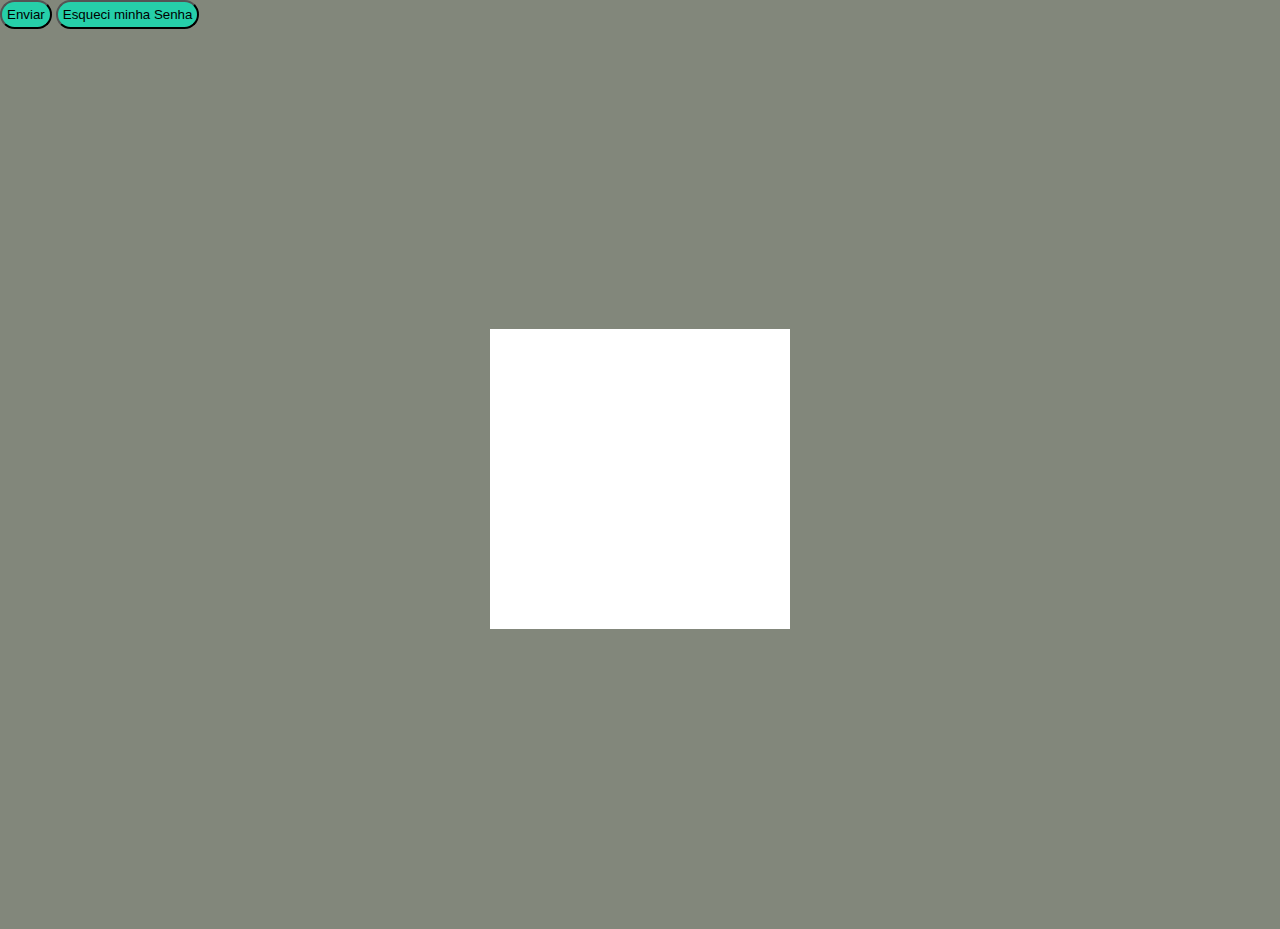
==== index.html @ 31743bc0 "Merge branch 'inputs' of https://github.com/Daviqrozz/Form-git into button" ====
<!DOCTYPE html>
<html lang="pt-BR">
<head>
    <link rel="stylesheet" href="style.css">
    <meta charset="UTF-8">
    <meta http-equiv="X-UA-Compatible" content="IE=edge">
    <meta name="viewport" content="width=device-width, initial-scale=1.0">
    <title>FormGit</title>
    <link rel="stylesheet" href="style.css">
</head>
<body>
    <form> 
        <button class="enviar" type="submit" name=" Enviar">Enviar</button>
        <button class="recuperar" type="submit" name="recuperar">Esqueci minha Senha</button>
</form>
<div class="Form">
    <div class="box"></div>
</div>
</body>
</body>
</html>
---- style.css ----
*{
padding: 0;
margin: 0;

}
body{
    background-color: grey;
}
.enviar{
    font-family: 'Kanit', sans-serif;
padding: 5px;
background-color: #26cfa9;
border-radius: 20px;

}
.recuperar{
    font-family: 'Kanit', sans-serif;
padding: 5px;
background-color: #26cfa9;
border-radius: 20px;

}
body{
    background-color:#82877b;
}
.Form{
    width: 100vw;
    height: 100vh;
    background-color:#82877b;
    display: flex;
    flex-direction: row;
    justify-content: center;
    align-items: center;
}
.box{
width: 300px;
height: 300px;
background: #fff;
}

>>>>>>> 3454d36e88f6871fccd0364625266bf9af1276a9
---- style.css ----
*{
padding: 0;
margin: 0;

}
body{
    background-color: grey;
}
.enviar{
    font-family: 'Kanit', sans-serif;
padding: 5px;
background-color: #26cfa9;
border-radius: 20px;

}
.recuperar{
    font-family: 'Kanit', sans-serif;
padding: 5px;
background-color: #26cfa9;
border-radius: 20px;

}
body{
    background-color:#82877b;
}
.Form{
    width: 100vw;
    height: 100vh;
    background-color:#82877b;
    display: flex;
    flex-direction: row;
    justify-content: center;
    align-items: center;
}
.box{
width: 300px;
height: 300px;
background: #fff;
}

>>>>>>> 3454d36e88f6871fccd0364625266bf9af1276a9
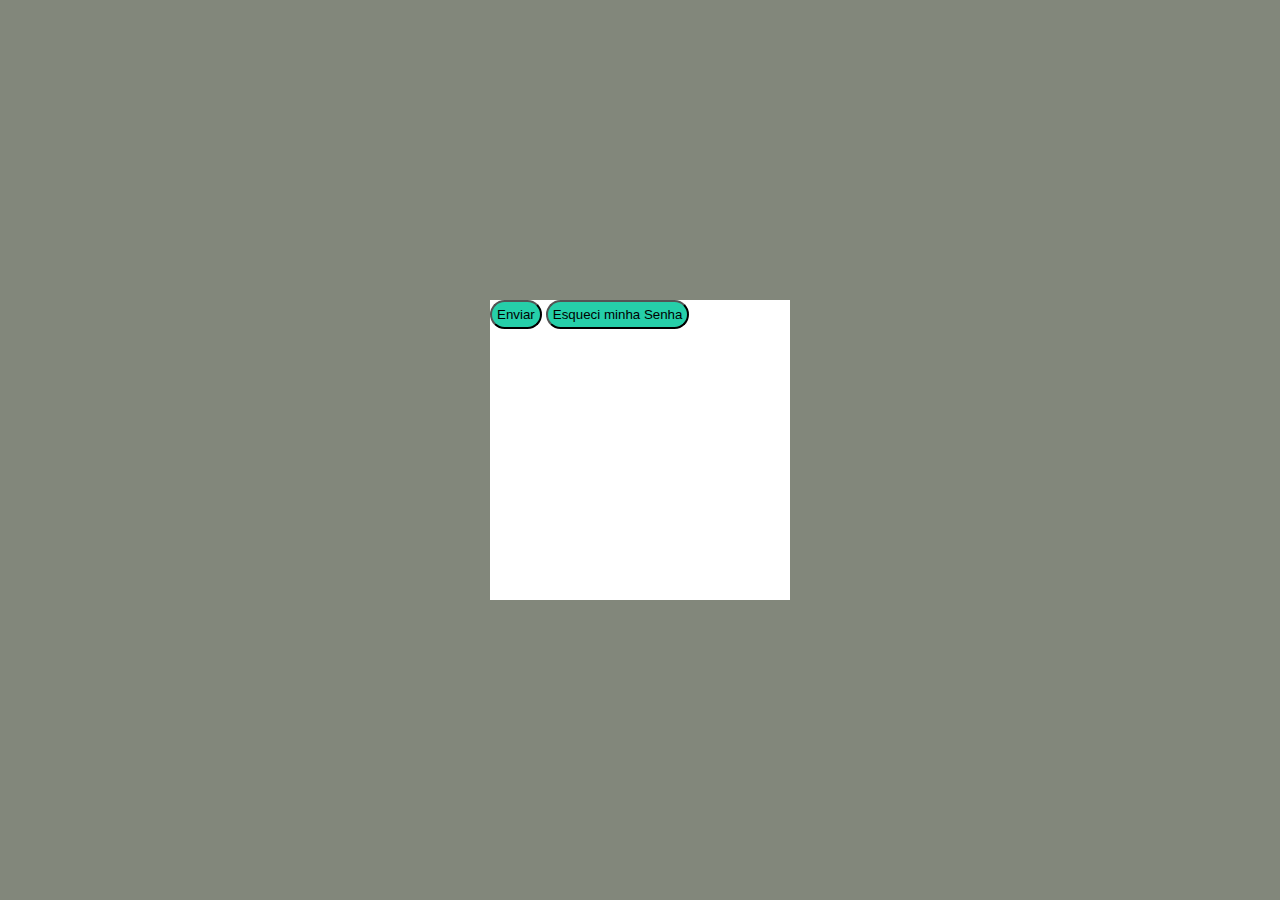
==== commit ee4c1dd9: "div centralizada recebida" ====
--- a/index.html
+++ b/index.html
@@ -10,12 +10,13 @@
 </head>
 <body>
     <form> 
+        
+</form>
+<div class="Form">
+    <div class="box">
         <button class="enviar" type="submit" name=" Enviar">Enviar</button>
         <button class="recuperar" type="submit" name="recuperar">Esqueci minha Senha</button>
-</form>
-<div class="Form">
-    <div class="box"></div>
+    </div>
 </div>
-</body>
-</body>
+
 </html>--- a/style.css
+++ b/style.css
@@ -2,9 +2,6 @@
 padding: 0;
 margin: 0;
 
-}
-body{
-    background-color: grey;
 }
 .enviar{
     font-family: 'Kanit', sans-serif;
@@ -23,6 +20,11 @@
 body{
     background-color:#82877b;
 }
+
+*{
+    padding: 0;
+    margin: 0;
+}
 .Form{
     width: 100vw;
     height: 100vh;
@@ -38,4 +40,3 @@
 background: #fff;
 }
 
->>>>>>> 3454d36e88f6871fccd0364625266bf9af1276a9
--- a/style.css
+++ b/style.css
@@ -2,9 +2,6 @@
 padding: 0;
 margin: 0;
 
-}
-body{
-    background-color: grey;
 }
 .enviar{
     font-family: 'Kanit', sans-serif;
@@ -23,6 +20,11 @@
 body{
     background-color:#82877b;
 }
+
+*{
+    padding: 0;
+    margin: 0;
+}
 .Form{
     width: 100vw;
     height: 100vh;
@@ -38,4 +40,3 @@
 background: #fff;
 }
 
->>>>>>> 3454d36e88f6871fccd0364625266bf9af1276a9
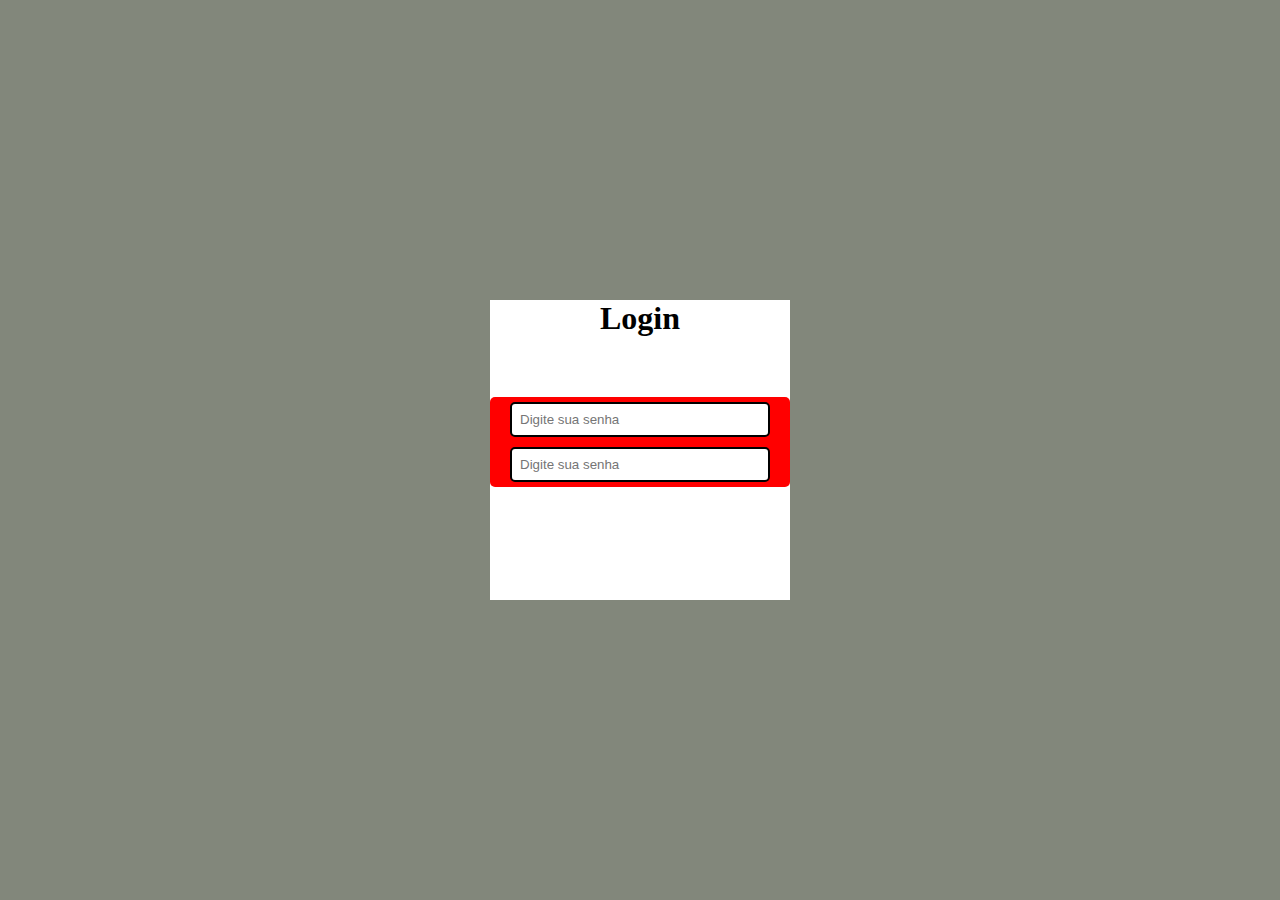
==== commit 94788e5e: "Estrutura base dos inputs de texto" ====
--- a/index.html
+++ b/index.html
@@ -1,7 +1,6 @@
 <!DOCTYPE html>
 <html lang="pt-BR">
 <head>
-    <link rel="stylesheet" href="style.css">
     <meta charset="UTF-8">
     <meta http-equiv="X-UA-Compatible" content="IE=edge">
     <meta name="viewport" content="width=device-width, initial-scale=1.0">
@@ -9,14 +8,14 @@
     <link rel="stylesheet" href="style.css">
 </head>
 <body>
-    <form> 
-        
-</form>
 <div class="Form">
     <div class="box">
-        <button class="enviar" type="submit" name=" Enviar">Enviar</button>
-        <button class="recuperar" type="submit" name="recuperar">Esqueci minha Senha</button>
+        <h1>Login</h1>
+        <div class="inputs">
+            <input class="email" type="email" placeholder="Digite sua senha">
+            <input class="senha" type="password" placeholder="Digite sua senha">
+        </div>
     </div>
 </div>
-
+</body>
 </html>--- a/style.css
+++ b/style.css
@@ -1,29 +1,9 @@
 *{
-padding: 0;
-margin: 0;
-
-}
-.enviar{
-    font-family: 'Kanit', sans-serif;
-padding: 5px;
-background-color: #26cfa9;
-border-radius: 20px;
-
-}
-.recuperar{
-    font-family: 'Kanit', sans-serif;
-padding: 5px;
-background-color: #26cfa9;
-border-radius: 20px;
-
+    padding: 0;
+    margin: 0;
 }
 body{
     background-color:#82877b;
-}
-
-*{
-    padding: 0;
-    margin: 0;
 }
 .Form{
     width: 100vw;
@@ -37,6 +17,27 @@
 .box{
 width: 300px;
 height: 300px;
+align-items: center;
 background: #fff;
+text-align: center;
+}
+.email{
+padding:8px;
+margin: 5px;
+width: 80%;
+border-radius: 5px ;
+border: 2px solid black;
+}
+.senha{
+padding:8px;
+margin: 5px;
+width: 80%;
+border-radius: 5px ;
+border: 2px solid black;
+}
+.inputs{
+background-color: red;
+margin-top:60px;
+border-radius: 5px;
 }
 
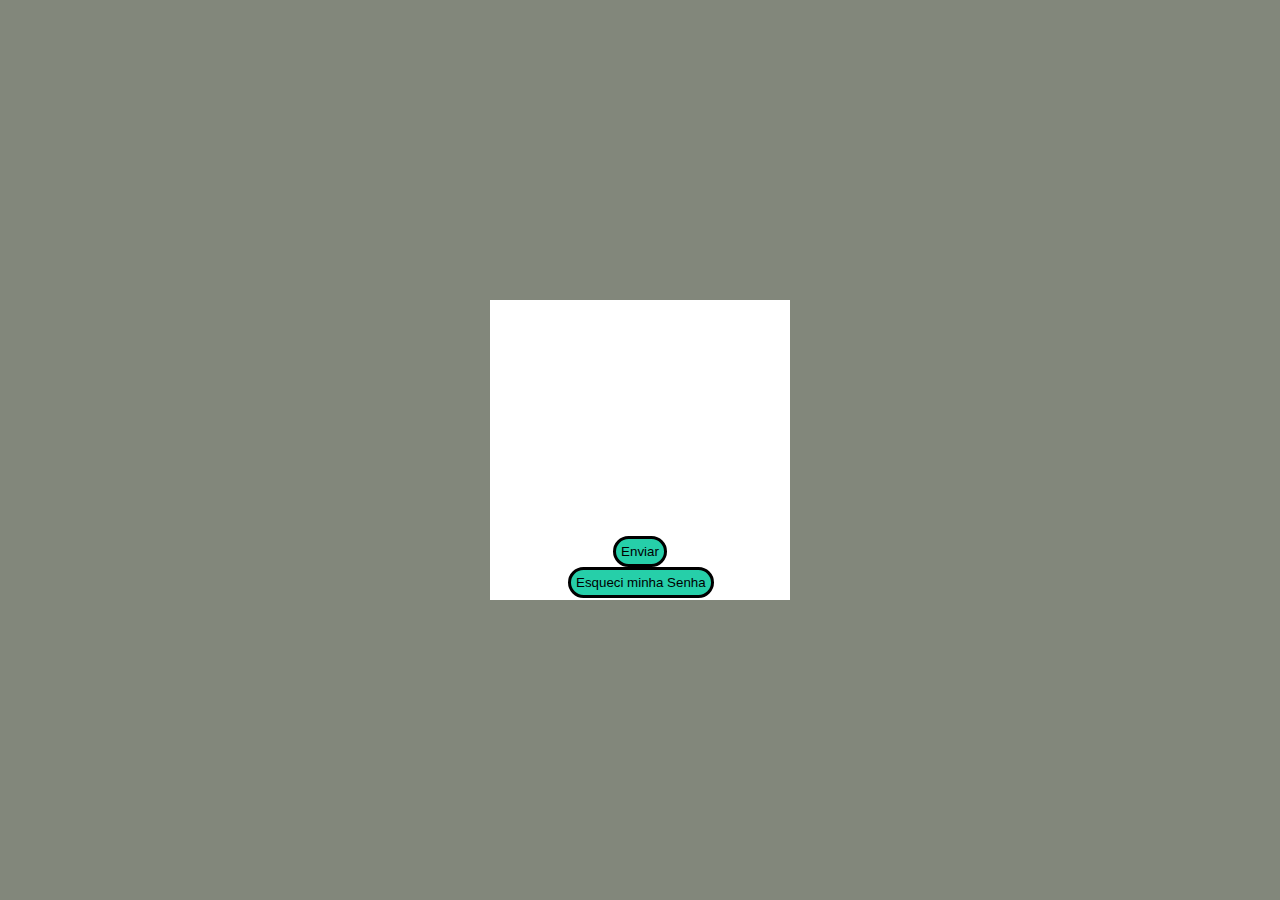
==== commit 28d949a7: "centralização dos butões" ====
--- a/index.html
+++ b/index.html
@@ -1,6 +1,7 @@
 <!DOCTYPE html>
 <html lang="pt-BR">
 <head>
+    <link rel="stylesheet" href="style.css">
     <meta charset="UTF-8">
     <meta http-equiv="X-UA-Compatible" content="IE=edge">
     <meta name="viewport" content="width=device-width, initial-scale=1.0">
@@ -10,12 +11,10 @@
 <body>
 <div class="Form">
     <div class="box">
-        <h1>Login</h1>
-        <div class="inputs">
-            <input class="email" type="email" placeholder="Digite sua senha">
-            <input class="senha" type="password" placeholder="Digite sua senha">
-        </div>
-    </div>
+        <div class="butões">
+        <button class="enviar" type="submit" name=" Enviar">Enviar</button>
+        <button class="recuperar" type="submit" name="recuperar">Esqueci minha Senha</button>
+      </div>
 </div>
-</body>
+
 </html>--- a/style.css
+++ b/style.css
@@ -1,9 +1,40 @@
+*{
+padding: 0;
+margin: 0;
+
+}
+.butões{
+margin-top: 236px;
+
+}
+.enviar{
+    
+    text-align: center;
+    font-family: 'Kanit', sans-serif;
+padding: 5px;
+background-color: #26cfa9;
+border: solid 3px black;
+border-radius: 20px;
+
+
+}
+.recuperar{
+    margin-left: 78px;
+    display: block;
+    font-family: 'Kanit', sans-serif;
+padding: 5px;
+background-color: #26cfa9;
+border: solid 3px black;
+border-radius: 20px;
+
+}
+body{
+    background-color:#82877b;
+}
+
 *{
     padding: 0;
     margin: 0;
-}
-body{
-    background-color:#82877b;
 }
 .Form{
     width: 100vw;
@@ -15,29 +46,9 @@
     align-items: center;
 }
 .box{
+    text-align: center;
 width: 300px;
 height: 300px;
-align-items: center;
 background: #fff;
-text-align: center;
-}
-.email{
-padding:8px;
-margin: 5px;
-width: 80%;
-border-radius: 5px ;
-border: 2px solid black;
-}
-.senha{
-padding:8px;
-margin: 5px;
-width: 80%;
-border-radius: 5px ;
-border: 2px solid black;
-}
-.inputs{
-background-color: red;
-margin-top:60px;
-border-radius: 5px;
 }
 
--- a/style.css
+++ b/style.css
@@ -1,9 +1,40 @@
+*{
+padding: 0;
+margin: 0;
+
+}
+.butões{
+margin-top: 236px;
+
+}
+.enviar{
+    
+    text-align: center;
+    font-family: 'Kanit', sans-serif;
+padding: 5px;
+background-color: #26cfa9;
+border: solid 3px black;
+border-radius: 20px;
+
+
+}
+.recuperar{
+    margin-left: 78px;
+    display: block;
+    font-family: 'Kanit', sans-serif;
+padding: 5px;
+background-color: #26cfa9;
+border: solid 3px black;
+border-radius: 20px;
+
+}
+body{
+    background-color:#82877b;
+}
+
 *{
     padding: 0;
     margin: 0;
-}
-body{
-    background-color:#82877b;
 }
 .Form{
     width: 100vw;
@@ -15,29 +46,9 @@
     align-items: center;
 }
 .box{
+    text-align: center;
 width: 300px;
 height: 300px;
-align-items: center;
 background: #fff;
-text-align: center;
-}
-.email{
-padding:8px;
-margin: 5px;
-width: 80%;
-border-radius: 5px ;
-border: 2px solid black;
-}
-.senha{
-padding:8px;
-margin: 5px;
-width: 80%;
-border-radius: 5px ;
-border: 2px solid black;
-}
-.inputs{
-background-color: red;
-margin-top:60px;
-border-radius: 5px;
 }
 
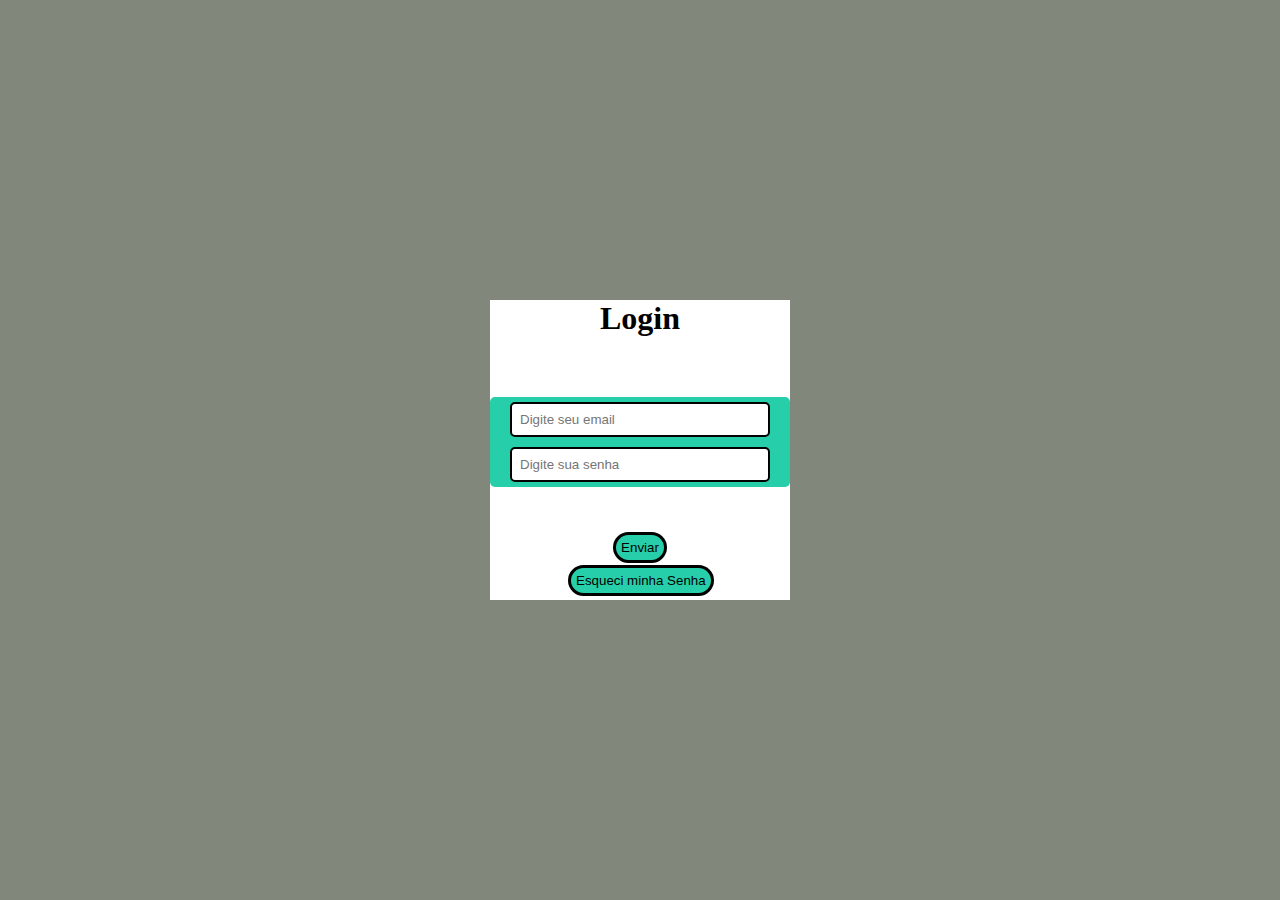
==== commit 164ffb1f: "estrutura completa" ====
--- a/index.html
+++ b/index.html
@@ -10,11 +10,23 @@
 </head>
 <body>
 <div class="Form">
+
+
     <div class="box">
+        <h1>Login</h1>
+       
+        <div class="inputs">
+            <input class="email" type="email" placeholder="Digite seu email">
+            <input class="senha" type="password" placeholder="Digite sua senha">
+        </div>
+
         <div class="butões">
-        <button class="enviar" type="submit" name=" Enviar">Enviar</button>
-        <button class="recuperar" type="submit" name="recuperar">Esqueci minha Senha</button>
-      </div>
+            <button class="enviar" type="submit" name=" Enviar">Enviar</button>
+            <button class="recuperar" type="submit" name="recuperar">Esqueci minha Senha</button>
+         </div>
+
+
+    </div>
 </div>
 
 </html>--- a/style.css
+++ b/style.css
@@ -4,11 +4,12 @@
 
 }
 .butões{
-margin-top: 236px;
+
+margin-top: 43px;
 
 }
 .enviar{
-    
+    margin: 2px;
     text-align: center;
     font-family: 'Kanit', sans-serif;
 padding: 5px;
@@ -49,6 +50,28 @@
     text-align: center;
 width: 300px;
 height: 300px;
+align-items: center;
 background: #fff;
+text-align: center;
+}
+.email{
+padding:8px;
+margin: 5px;
+width: 80%;
+border-radius: 5px ;
+border: 2px solid black;
+}
+.senha{
+padding:8px;
+margin: 5px;
+width: 80%;
+border-radius: 5px ;
+border: 2px solid black;
+}
+.inputs{
+
+background-color:#26cfa9;
+margin-top: 60px;
+border-radius: 5px;
 }
 
--- a/style.css
+++ b/style.css
@@ -4,11 +4,12 @@
 
 }
 .butões{
-margin-top: 236px;
+
+margin-top: 43px;
 
 }
 .enviar{
-    
+    margin: 2px;
     text-align: center;
     font-family: 'Kanit', sans-serif;
 padding: 5px;
@@ -49,6 +50,28 @@
     text-align: center;
 width: 300px;
 height: 300px;
+align-items: center;
 background: #fff;
+text-align: center;
+}
+.email{
+padding:8px;
+margin: 5px;
+width: 80%;
+border-radius: 5px ;
+border: 2px solid black;
+}
+.senha{
+padding:8px;
+margin: 5px;
+width: 80%;
+border-radius: 5px ;
+border: 2px solid black;
+}
+.inputs{
+
+background-color:#26cfa9;
+margin-top: 60px;
+border-radius: 5px;
 }
 
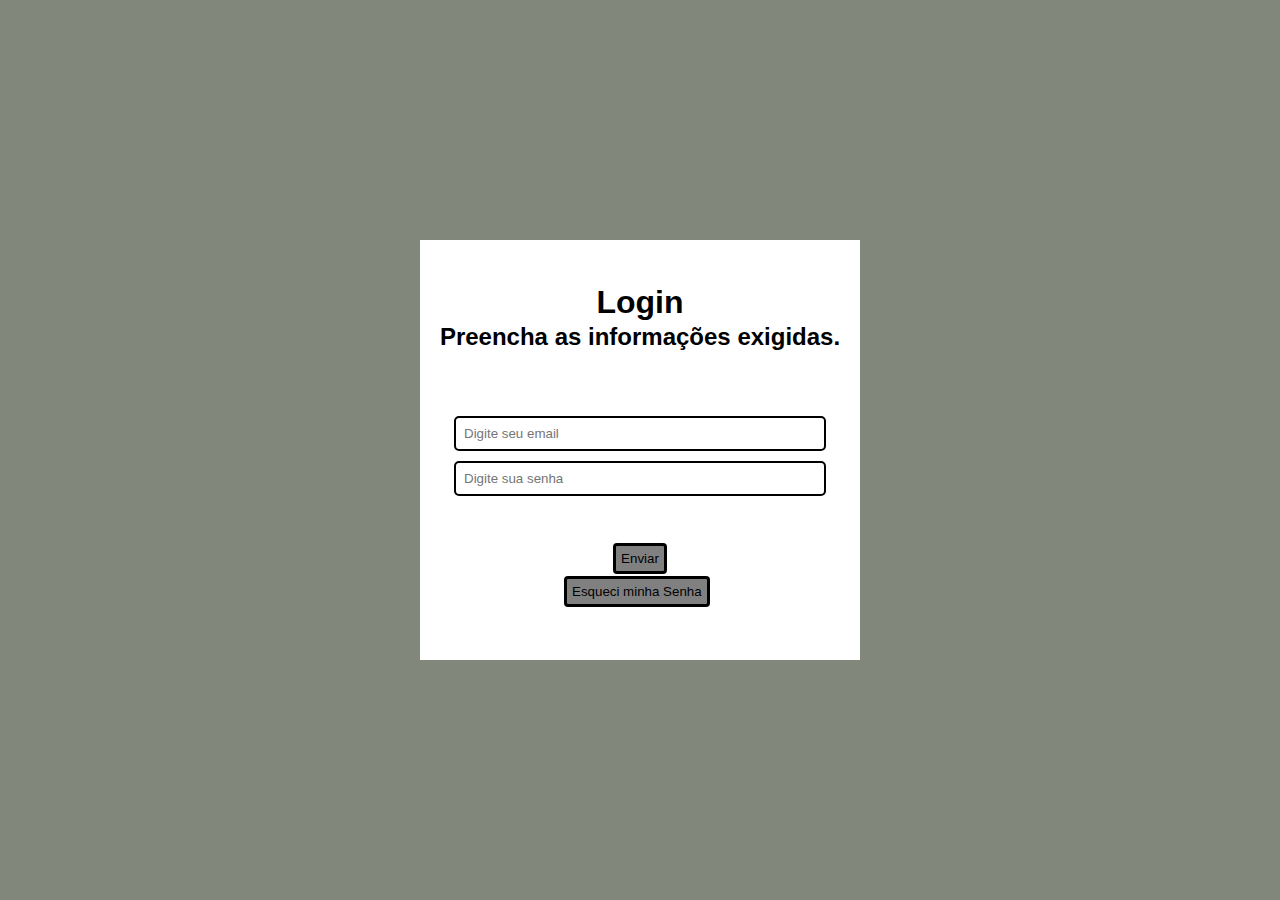
==== commit 99931b94: "reajuste no tamanho e posição dos elementos" ====
--- a/index.html
+++ b/index.html
@@ -14,6 +14,7 @@
 
     <div class="box">
         <h1>Login</h1>
+        <h2>Preencha as informações exigidas.</h2>
        
         <div class="inputs">
             <input class="email" type="email" placeholder="Digite seu email">
--- a/style.css
+++ b/style.css
@@ -3,40 +3,20 @@
 margin: 0;
 
 }
-.butões{
-
-margin-top: 43px;
+body{
+    background-color:#82877b;
+} 
+h1{
+padding-top: 10%;
+font-family: Arial, Helvetica, sans-serif;
 
 }
-.enviar{
-    margin: 2px;
-    text-align: center;
-    font-family: 'Kanit', sans-serif;
-padding: 5px;
-background-color: #26cfa9;
-border: solid 3px black;
-border-radius: 20px;
-
+h2{
+    padding-top: 2px;
+font-family: Arial, Helvetica, sans-serif;
 
 }
-.recuperar{
-    margin-left: 78px;
-    display: block;
-    font-family: 'Kanit', sans-serif;
-padding: 5px;
-background-color: #26cfa9;
-border: solid 3px black;
-border-radius: 20px;
 
-}
-body{
-    background-color:#82877b;
-}
-
-*{
-    padding: 0;
-    margin: 0;
-}
 .Form{
     width: 100vw;
     height: 100vh;
@@ -47,14 +27,44 @@
     align-items: center;
 }
 .box{
+
     text-align: center;
-width: 300px;
-height: 300px;
+width: 440px;
+height: 420px;
 align-items: center;
 background: #fff;
 text-align: center;
 }
+.butões{
+
+margin-top: 40px;
+
+}
+.enviar{
+    font-family: Verdana, Geneva, Tahoma, sans-serif;
+    margin: 2px;
+    text-align: center;
+padding: 5px;
+background-color: grey;
+border: solid 3px black;
+border-radius: 4px;
+}
+.recuperar{
+    font-family: Verdana, Geneva, Tahoma, sans-serif;
+    margin-left: 144px;
+    display: block;
+padding: 5px;
+background-color: grey;
+border: solid 3px black;
+border-radius: 4px;
+
+}
+.inputs{
+margin-top: 60px;
+border-radius: 5px;
+}
 .email{
+    font-family: Verdana, Geneva, Tahoma, sans-serif;
 padding:8px;
 margin: 5px;
 width: 80%;
@@ -62,16 +72,10 @@
 border: 2px solid black;
 }
 .senha{
+    font-family: Verdana, Geneva, Tahoma, sans-serif;
 padding:8px;
 margin: 5px;
 width: 80%;
 border-radius: 5px ;
 border: 2px solid black;
-}
-.inputs{
-
-background-color:#26cfa9;
-margin-top: 60px;
-border-radius: 5px;
-}
-
+}--- a/style.css
+++ b/style.css
@@ -3,40 +3,20 @@
 margin: 0;
 
 }
-.butões{
-
-margin-top: 43px;
+body{
+    background-color:#82877b;
+} 
+h1{
+padding-top: 10%;
+font-family: Arial, Helvetica, sans-serif;
 
 }
-.enviar{
-    margin: 2px;
-    text-align: center;
-    font-family: 'Kanit', sans-serif;
-padding: 5px;
-background-color: #26cfa9;
-border: solid 3px black;
-border-radius: 20px;
-
+h2{
+    padding-top: 2px;
+font-family: Arial, Helvetica, sans-serif;
 
 }
-.recuperar{
-    margin-left: 78px;
-    display: block;
-    font-family: 'Kanit', sans-serif;
-padding: 5px;
-background-color: #26cfa9;
-border: solid 3px black;
-border-radius: 20px;
 
-}
-body{
-    background-color:#82877b;
-}
-
-*{
-    padding: 0;
-    margin: 0;
-}
 .Form{
     width: 100vw;
     height: 100vh;
@@ -47,14 +27,44 @@
     align-items: center;
 }
 .box{
+
     text-align: center;
-width: 300px;
-height: 300px;
+width: 440px;
+height: 420px;
 align-items: center;
 background: #fff;
 text-align: center;
 }
+.butões{
+
+margin-top: 40px;
+
+}
+.enviar{
+    font-family: Verdana, Geneva, Tahoma, sans-serif;
+    margin: 2px;
+    text-align: center;
+padding: 5px;
+background-color: grey;
+border: solid 3px black;
+border-radius: 4px;
+}
+.recuperar{
+    font-family: Verdana, Geneva, Tahoma, sans-serif;
+    margin-left: 144px;
+    display: block;
+padding: 5px;
+background-color: grey;
+border: solid 3px black;
+border-radius: 4px;
+
+}
+.inputs{
+margin-top: 60px;
+border-radius: 5px;
+}
 .email{
+    font-family: Verdana, Geneva, Tahoma, sans-serif;
 padding:8px;
 margin: 5px;
 width: 80%;
@@ -62,16 +72,10 @@
 border: 2px solid black;
 }
 .senha{
+    font-family: Verdana, Geneva, Tahoma, sans-serif;
 padding:8px;
 margin: 5px;
 width: 80%;
 border-radius: 5px ;
 border: 2px solid black;
-}
-.inputs{
-
-background-color:#26cfa9;
-margin-top: 60px;
-border-radius: 5px;
-}
-
+}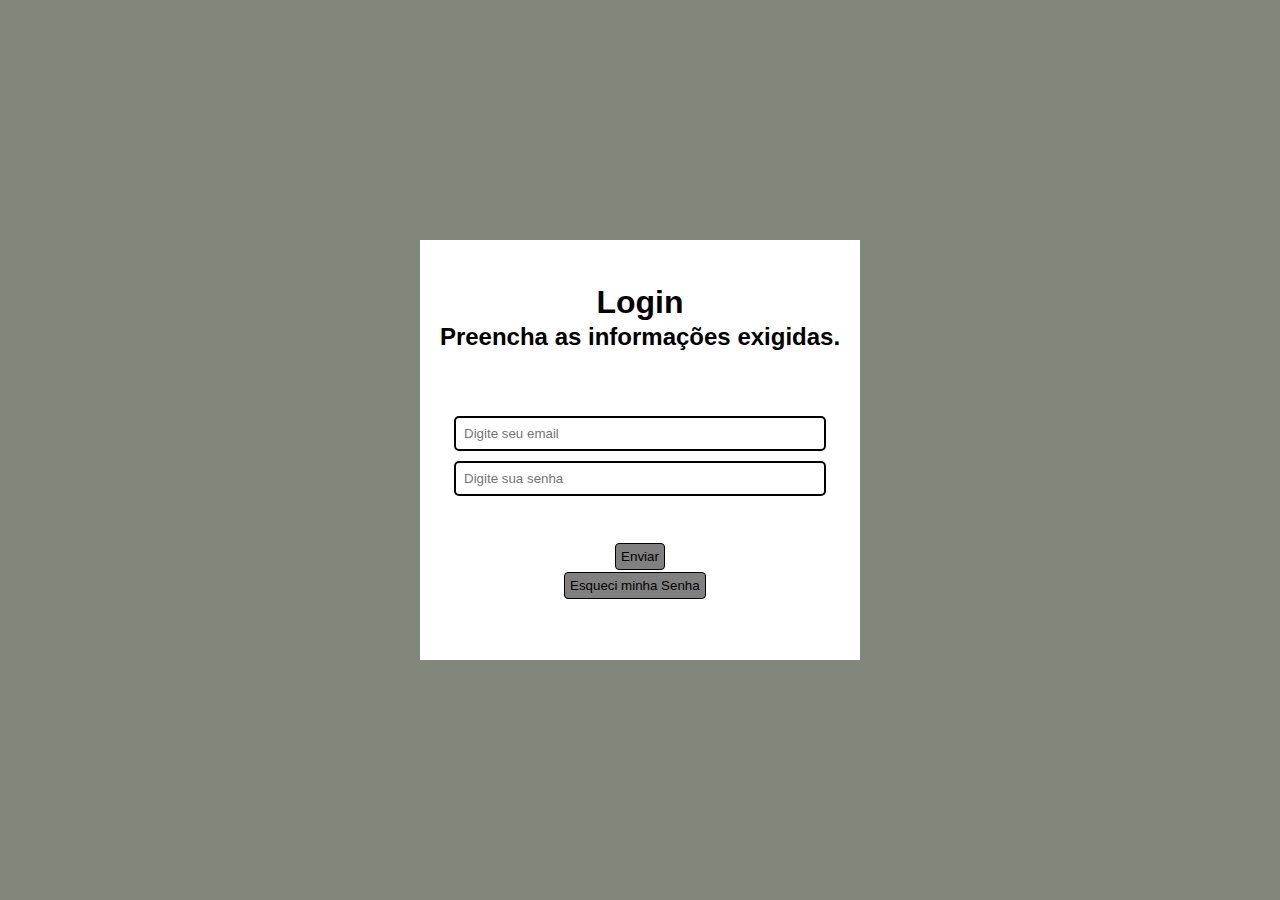
==== commit 9c96ee51: "Cursor pointer adicionado nos botões" ====
--- a/index.html
+++ b/index.html
@@ -10,24 +10,17 @@
 </head>
 <body>
 <div class="Form">
-
-
     <div class="box">
-        <h1>Login</h1>
-        <h2>Preencha as informações exigidas.</h2>
-       
+      <h1>Login</h1>
+        <h2>Preencha as informações exigidas.</h2>  
         <div class="inputs">
             <input class="email" type="email" placeholder="Digite seu email">
             <input class="senha" type="password" placeholder="Digite sua senha">
         </div>
-
         <div class="butões">
-            <button class="enviar" type="submit" name=" Enviar">Enviar</button>
+            <button class="enviar" formtarget="" type="button=" Enviar">Enviar</button>
             <button class="recuperar" type="submit" name="recuperar">Esqueci minha Senha</button>
          </div>
-
-
     </div>
 </div>
-
 </html>--- a/style.css
+++ b/style.css
@@ -46,18 +46,19 @@
     text-align: center;
 padding: 5px;
 background-color: grey;
-border: solid 3px black;
+border: solid 1px black;
 border-radius: 4px;
+cursor: pointer;
 }
 .recuperar{
-    font-family: Verdana, Geneva, Tahoma, sans-serif;
-    margin-left: 144px;
-    display: block;
+font-family: Verdana, Geneva, Tahoma, sans-serif;
+margin-left: 144px;
+display: block;
 padding: 5px;
 background-color: grey;
-border: solid 3px black;
+border: solid 1px black;
 border-radius: 4px;
-
+cursor: pointer;
 }
 .inputs{
 margin-top: 60px;
@@ -78,4 +79,7 @@
 width: 80%;
 border-radius: 5px ;
 border: 2px solid black;
-}+}
+.enviar{
+    
+}
--- a/style.css
+++ b/style.css
@@ -46,18 +46,19 @@
     text-align: center;
 padding: 5px;
 background-color: grey;
-border: solid 3px black;
+border: solid 1px black;
 border-radius: 4px;
+cursor: pointer;
 }
 .recuperar{
-    font-family: Verdana, Geneva, Tahoma, sans-serif;
-    margin-left: 144px;
-    display: block;
+font-family: Verdana, Geneva, Tahoma, sans-serif;
+margin-left: 144px;
+display: block;
 padding: 5px;
 background-color: grey;
-border: solid 3px black;
+border: solid 1px black;
 border-radius: 4px;
-
+cursor: pointer;
 }
 .inputs{
 margin-top: 60px;
@@ -78,4 +79,7 @@
 width: 80%;
 border-radius: 5px ;
 border: 2px solid black;
-}+}
+.enviar{
+    
+}
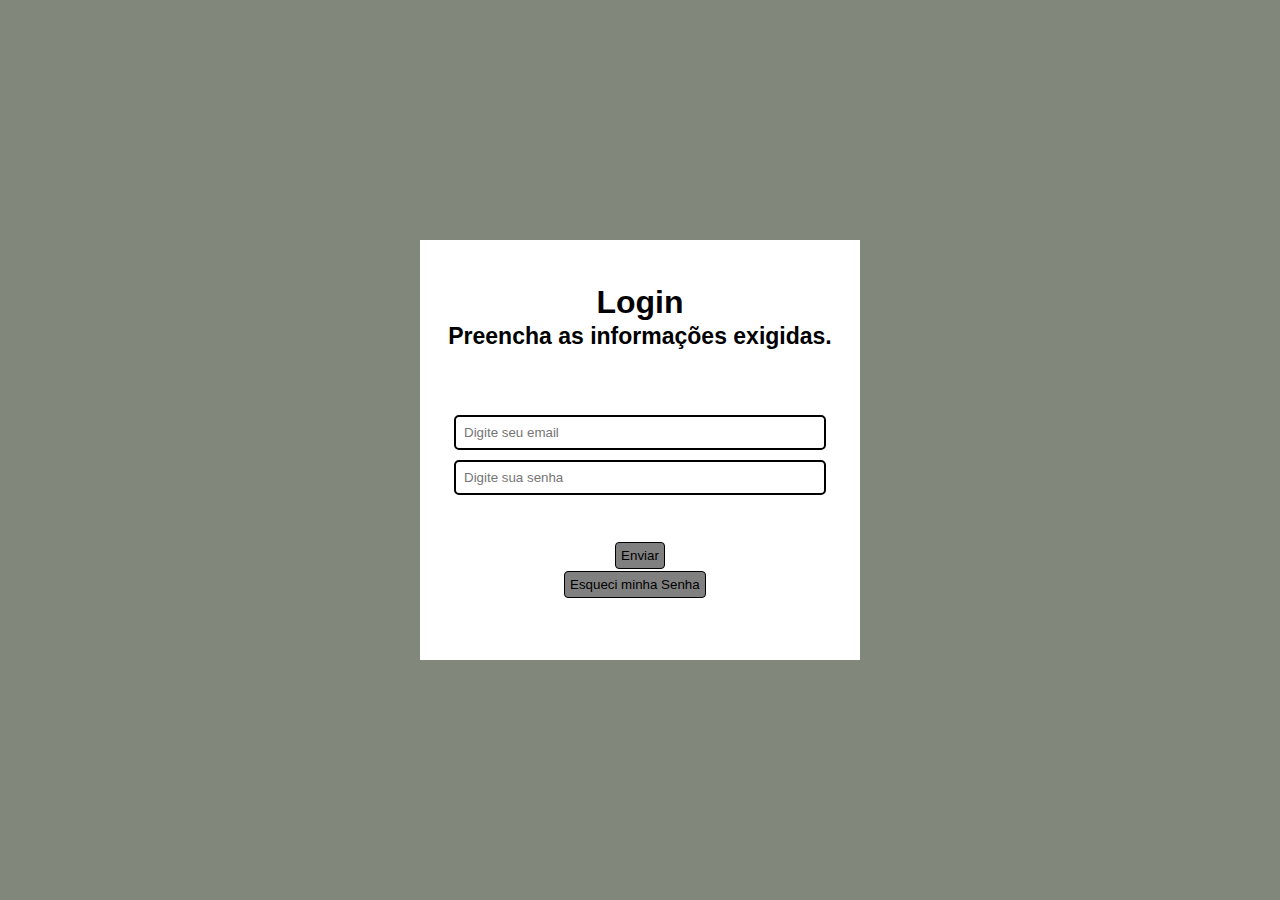
==== commit 2abae424: "Animaçao no botao de enviar" ====
--- a/index.html
+++ b/index.html
@@ -17,7 +17,7 @@
             <input class="email" type="email" placeholder="Digite seu email">
             <input class="senha" type="password" placeholder="Digite sua senha">
         </div>
-        <div class="butões">
+        <div class="botões">
             <button class="enviar" formtarget="" type="button=" Enviar">Enviar</button>
             <button class="recuperar" type="submit" name="recuperar">Esqueci minha Senha</button>
          </div>
--- a/style.css
+++ b/style.css
@@ -1,3 +1,4 @@
+
 *{
 padding: 0;
 margin: 0;
@@ -12,9 +13,9 @@
 
 }
 h2{
-    padding-top: 2px;
-font-family: Arial, Helvetica, sans-serif;
-
+padding-top: 2px;
+font-family:Helvetica, sans-serif;
+font-size: 23px;
 }
 
 .Form{
@@ -27,29 +28,35 @@
     align-items: center;
 }
 .box{
-
-    text-align: center;
+text-align: center;
 width: 440px;
 height: 420px;
 align-items: center;
 background: #fff;
 text-align: center;
 }
-.butões{
-
+.botões{
 margin-top: 40px;
-
 }
 .enviar{
-    font-family: Verdana, Geneva, Tahoma, sans-serif;
-    margin: 2px;
-    text-align: center;
+font-family: Verdana, Geneva, Tahoma, sans-serif;
+margin: 2px;
+text-align: center;
 padding: 5px;
 background-color: grey;
 border: solid 1px black;
 border-radius: 4px;
 cursor: pointer;
 }
+.enviar:hover{
+transition:all 0.25s ease;
+background-color:#2e2e2e;
+color: white;
+}
+.enviar:active{
+letter-spacing:1px;
+}
+
 .recuperar{
 font-family: Verdana, Geneva, Tahoma, sans-serif;
 margin-left: 144px;
@@ -79,7 +86,4 @@
 width: 80%;
 border-radius: 5px ;
 border: 2px solid black;
-}
-.enviar{
-    
-}
+}--- a/style.css
+++ b/style.css
@@ -1,3 +1,4 @@
+
 *{
 padding: 0;
 margin: 0;
@@ -12,9 +13,9 @@
 
 }
 h2{
-    padding-top: 2px;
-font-family: Arial, Helvetica, sans-serif;
-
+padding-top: 2px;
+font-family:Helvetica, sans-serif;
+font-size: 23px;
 }
 
 .Form{
@@ -27,29 +28,35 @@
     align-items: center;
 }
 .box{
-
-    text-align: center;
+text-align: center;
 width: 440px;
 height: 420px;
 align-items: center;
 background: #fff;
 text-align: center;
 }
-.butões{
-
+.botões{
 margin-top: 40px;
-
 }
 .enviar{
-    font-family: Verdana, Geneva, Tahoma, sans-serif;
-    margin: 2px;
-    text-align: center;
+font-family: Verdana, Geneva, Tahoma, sans-serif;
+margin: 2px;
+text-align: center;
 padding: 5px;
 background-color: grey;
 border: solid 1px black;
 border-radius: 4px;
 cursor: pointer;
 }
+.enviar:hover{
+transition:all 0.25s ease;
+background-color:#2e2e2e;
+color: white;
+}
+.enviar:active{
+letter-spacing:1px;
+}
+
 .recuperar{
 font-family: Verdana, Geneva, Tahoma, sans-serif;
 margin-left: 144px;
@@ -79,7 +86,4 @@
 width: 80%;
 border-radius: 5px ;
 border: 2px solid black;
-}
-.enviar{
-    
-}
+}